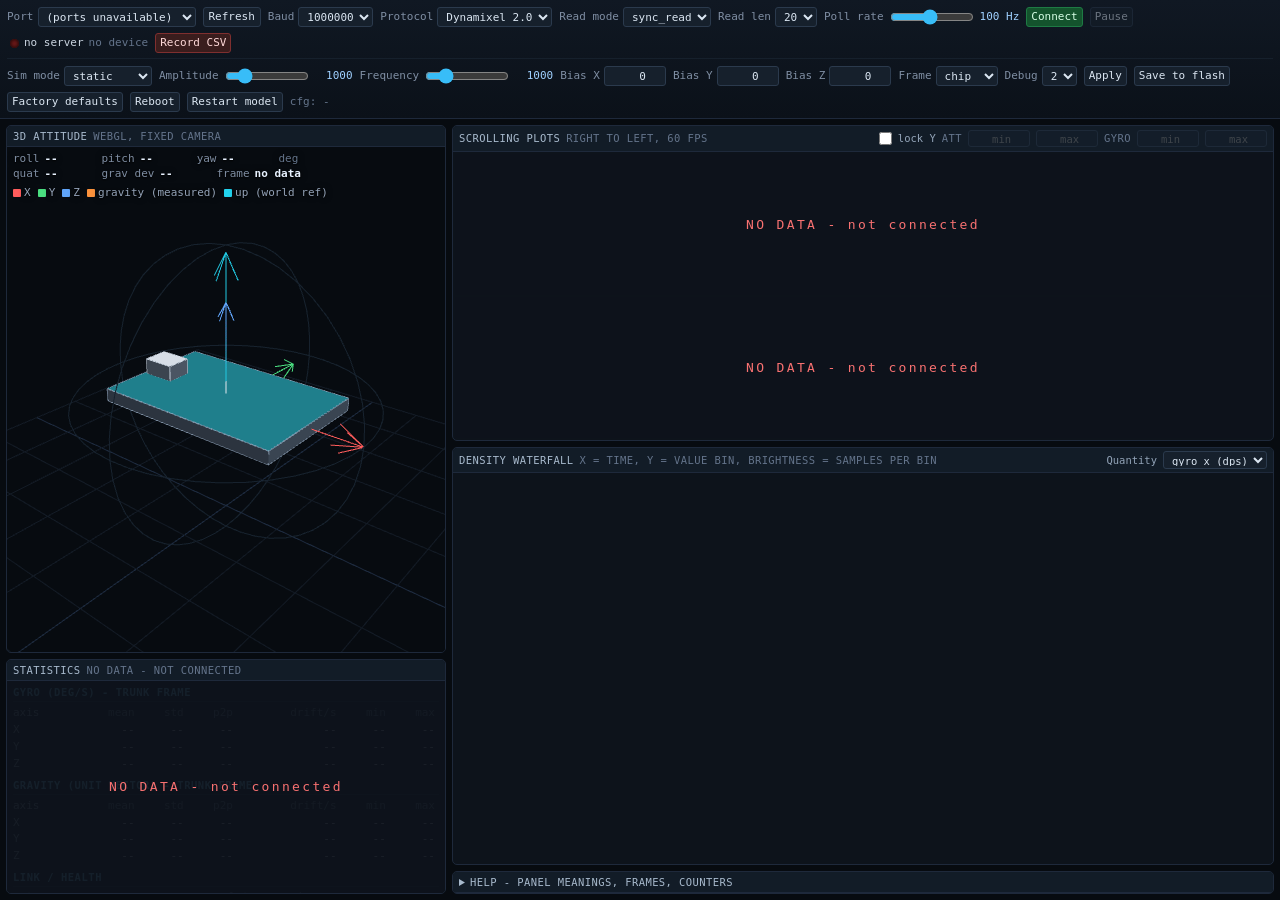
==== firmware/v1/host/web/index.html @ 5d1310e0 "Initial commit: Microduck reverse-engineered design" ====
<!DOCTYPE html>
<html lang="en">
<head>
<meta charset="utf-8">
<meta name="viewport" content="width=device-width, initial-scale=1">
<title>IMU bench - soft_imu_to_dxl</title>
<!-- No external dependencies: no CDN, no imports, fully offline. -->
<link rel="stylesheet" href="style.css">
</head>
<body>

<!-- ===================== control bar ===================== -->
<header id="controls">
  <div class="row" id="linkRow">
    <div class="field">
      <label for="selPort">Port</label>
      <select id="selPort" class="w150"><option value="">(loading...)</option></select>
    </div>
    <button id="btnRefreshPorts" class="mini" title="Re-read GET /api/ports">Refresh</button>

    <div class="field">
      <label for="selBaud">Baud</label>
      <select id="selBaud">
        <option value="1000000" selected>1000000</option>
        <option value="500000">500000</option>
        <option value="921600">921600</option>
        <option value="115200">115200</option>
      </select>
    </div>

    <div class="field">
      <label for="selProtocol">Protocol</label>
      <select id="selProtocol">
        <option value="dxl" selected>Dynamixel 2.0</option>
        <option value="fee">FeeTech</option>
      </select>
    </div>

    <div class="field">
      <label for="selMode">Read mode</label>
      <select id="selMode">
        <option value="sync_read" selected>sync_read</option>
        <option value="read">read</option>
      </select>
    </div>

    <div class="field">
      <label for="selReadLen">Read len</label>
      <select id="selReadLen">
        <option value="12">12</option>
        <option value="20" selected>20</option>
      </select>
    </div>

    <div class="field">
      <label for="rngRate">Poll rate</label>
      <input type="range" id="rngRate" min="10" max="200" step="1" value="100">
      <span class="num" id="lblRate">100 Hz</span>
    </div>

    <button id="btnConnect" class="primary">Connect</button>
    <button id="btnPause" disabled>Pause</button>

    <div class="status">
      <span class="dot off" id="connDot"></span>
      <span id="connText">disconnected</span>
      <span class="dim" id="devText">no device</span>
    </div>

    <button id="btnRecord" class="rec">Record CSV</button>
    <span class="dim" id="recInfo"></span>
  </div>

  <div class="row cfg" id="cfgRow">
    <div class="field">
      <label for="selSimMode">Sim mode</label>
      <select id="selSimMode">
        <option value="static">static</option>
        <option value="sine">sine</option>
        <option value="drift">drift</option>
        <option value="noise">noise</option>
        <option value="spin">spin</option>
        <option value="sflp-wait">sflp-wait</option>
        <option value="frozen">frozen</option>
      </select>
    </div>

    <div class="field">
      <label for="rngAmp">Amplitude</label>
      <input type="range" id="rngAmp" min="100" max="5000" step="10" value="1000">
      <span class="num" id="lblAmp">1000</span>
    </div>

    <div class="field">
      <label for="rngFreq">Frequency</label>
      <input type="range" id="rngFreq" min="100" max="5000" step="10" value="1000">
      <span class="num" id="lblFreq">1000</span>
    </div>

    <div class="field">
      <label for="inpBiasX">Bias X</label>
      <input type="number" id="inpBiasX" class="w62" min="-3000" max="3000" step="1" value="0">
    </div>
    <div class="field">
      <label for="inpBiasY">Bias Y</label>
      <input type="number" id="inpBiasY" class="w62" min="-3000" max="3000" step="1" value="0">
    </div>
    <div class="field">
      <label for="inpBiasZ">Bias Z</label>
      <input type="number" id="inpBiasZ" class="w62" min="-3000" max="3000" step="1" value="0">
    </div>

    <div class="field">
      <label for="selReportFrame">Frame</label>
      <select id="selReportFrame">
        <option value="0" selected>chip</option>
        <option value="1">trunk</option>
      </select>
    </div>

    <div class="field">
      <label for="selDbgLevel">Debug</label>
      <select id="selDbgLevel">
        <option value="0">0</option>
        <option value="1">1</option>
        <option value="2" selected>2</option>
        <option value="3">3</option>
      </select>
    </div>

    <button id="btnApply">Apply</button>
    <button id="btnSave">Save to flash</button>
    <button id="btnDefaults">Factory defaults</button>
    <button id="btnReboot">Reboot</button>
    <button id="btnResetSim">Restart model</button>
    <span class="dim" id="cfgStatus">cfg: -</span>
  </div>

  <div id="toast" class="toast hidden"></div>
</header>

<!-- ===================== main grid ===================== -->
<main>

  <!-- 3D attitude -->
  <section class="panel" id="panel3d">
    <div class="phead">3D attitude <span class="dim">WebGL, fixed camera</span></div>
    <div class="pbody">
      <canvas id="cv3d"></canvas>
      <div class="overlay" id="ov3d">
        <div class="ovline">
          <span class="k">roll</span><span class="v" id="ovRoll">--</span>
          <span class="k">pitch</span><span class="v" id="ovPitch">--</span>
          <span class="k">yaw</span><span class="v" id="ovYaw">--</span>
          <span class="unit">deg</span>
        </div>
        <div class="ovline dim">
          <span class="k">quat</span><span class="v" id="ovQuat">--</span>
          <span class="k">grav dev</span><span class="v" id="ovGravDev">--</span>
          <span class="k">frame</span><span class="v" id="ovSrc">--</span>
        </div>
        <div class="ovline legend">
          <span class="sw" style="background:#ff5c5c"></span>X
          <span class="sw" style="background:#4ade80"></span>Y
          <span class="sw" style="background:#60a5fa"></span>Z
          <span class="sw" style="background:#fb923c"></span>gravity (measured)
          <span class="sw" style="background:#22d3ee"></span>up (world ref)
        </div>
      </div>
    </div>
  </section>

  <!-- statistics -->
  <section class="panel" id="panelStats">
    <div class="phead">Statistics <span class="dim" id="stConn">no data</span></div>
    <div class="pbody">
      <div class="nodata" id="statsNoData">NO DATA - not connected</div>
      <div class="stats-scroll" id="statsRoot"></div>
    </div>
  </section>

  <!-- scrolling time series -->
  <section class="panel" id="panelTs">
    <div class="phead">
      Scrolling plots <span class="dim">right to left, 60 fps</span>
      <span class="spacer"></span>
      <label class="chk"><input type="checkbox" id="chkLockY"> lock Y</label>
      <span class="dim">att</span>
      <input type="number" id="inpAttYMin" class="w62" step="any" disabled placeholder="min">
      <input type="number" id="inpAttYMax" class="w62" step="any" disabled placeholder="max">
      <span class="dim">gyro</span>
      <input type="number" id="inpGyroYMin" class="w62" step="any" disabled placeholder="min">
      <input type="number" id="inpGyroYMax" class="w62" step="any" disabled placeholder="max">
    </div>
    <div class="pbody col">
      <div class="plotwrap">
        <canvas id="cvAtt"></canvas>
        <div class="nodata hidden" id="ndAtt">NO DATA</div>
      </div>
      <div class="plotwrap">
        <canvas id="cvGyro"></canvas>
        <div class="nodata hidden" id="ndGyro">NO DATA</div>
      </div>
    </div>
  </section>

  <!-- density heat-map waterfall -->
  <section class="panel" id="panelHeat">
    <div class="phead">
      Density waterfall <span class="dim">x = time, y = value bin, brightness = samples per bin</span>
      <span class="spacer"></span>
      <label for="selHeatQty">Quantity</label>
      <select id="selHeatQty">
        <option value="gyro_x" selected>gyro_x (dps)</option>
        <option value="gyro_y">gyro_y (dps)</option>
        <option value="gyro_z">gyro_z (dps)</option>
        <option value="gravity_x">gravity_x</option>
        <option value="gravity_y">gravity_y</option>
        <option value="roll">roll (deg)</option>
        <option value="pitch">pitch (deg)</option>
      </select>
    </div>
    <div class="pbody">
      <div class="plotwrap">
        <canvas id="cvHeat"></canvas>
        <div class="nodata hidden" id="ndHeat">NO DATA</div>
      </div>
    </div>
  </section>

  <!-- help -->
  <section class="panel" id="panelHelp">
    <details id="helpBox">
      <summary>Help - panel meanings, frames, counters</summary>
      <div class="help">
        <p><b>Layout.</b> The control bar talks to the local Python server over
        <code>GET /api/ports</code> and the WebSocket at <code>/ws</code>. Everything runs offline;
        the 3D view is a hand-written WebGL1 renderer and the plots are 2D canvas.</p>

        <p><b>3D attitude.</b> The board is 60x40x4 units with the top face coloured and a connector
        nub; the axes are body-frame X (red), Y (green), Z (blue). A fixed camera with a ground grid
        and a faint wire sphere shows orientation without ambiguity. The orientation comes from the
        <code>quat</code> field (trunk attitude, w,x,y,z, already mount-corrected); it is normalised
        before the rotation matrix is built, and the rotation is applied as an active body-to-world
        transform in a Z-up world, so an identity quaternion means "board flat, +Z up".</p>

        <p><b>Gravity and up.</b> The <code>gravity</code> sample field is the gravity direction
        expressed in the <i>trunk</i> frame. The 3D view rotates it into the world frame, where it
        must point along world -Z; the orange arrow is that measured gravity and the cyan arrow is the
        fixed world up (+Z) reference. "grav dev" is the angle between them in degrees - it stays near
        0 when the attitude is consistent with the accelerometer and grows if the fusion drifts or the
        mounting correction is wrong.</p>

        <p><b>Orientation trace.</b> The faint line is the trail of where the board +Z axis has pointed
        on the unit sphere (about 9 s of history). A tight dot means a stable board; a growing band or
        scatter means jitter, vibration or yaw drift.</p>

        <p><b>Board settings.</b> The simulation source is selected by <i>sim mode</i>
        (static, sine, drift, noise, spin, sflp-wait, frozen); <i>amplitude</i> and
        <i>frequency</i> are per-mille values (1000 = 1.000 in the board's own units), the gyro
        bias is in raw counts, <i>frame</i> selects whether the node reports the chip or the
        trunk frame and <i>debug</i> is the firmware log level. "Apply" writes the current form,
        "Save to flash" writes and then commands a flash save, and the remaining buttons send the
        factory-defaults, reboot and restart-model commands.</p>

        <p><b>Frames.</b> <code>gyro</code> is the raw chip gyro in deg/s, <code>gyro_trunk_dps</code>
        is the same vector rotated into the trunk frame by the mount correction, and
        <code>gravity</code> is also in the trunk frame. The board "frame" setting selects whether the
        node reports the chip frame or the trunk frame; the host always receives both gyro variants so
        the plots stay comparable.</p>

        <p><b>Scrolling plots.</b> Two stacked time series (attitude roll/pitch/yaw in deg and gyro
        x/y/z in deg/s) scroll right to left over a 6 s window, drawn on
        <code>requestAnimationFrame</code>. The y axis autoscales (it expands instantly and relaxes
        slowly); "lock Y" freezes it to the entered min/max so offsets are comparable between runs. A
        gap in a trace means samples were missing over that interval, and the bright vertical line at
        the right edge is the moving time cursor (now).</p>

        <p><b>Density waterfall.</b> The heat map is drawn pixel by pixel on a canvas: x is time
        (40 columns per second, right edge = now, about 13 s of history), y is the value of the
        selected quantity binned into rows, and colour intensity is the number of samples that landed
        in a bin during that time column (normalised per column, square-root boosted, so the shape of
        the distribution stays visible). It makes gyro noise floors, quantisation steps and slow
        offsets visible as bands that march up or down - the classic jitter/drift view. Out-of-range
        values are clamped to the edge bins and the range slowly adapts to the data.</p>

        <p><b>Statistics.</b> Per axis for gyro (deg/s) and gravity (unit vector): mean, standard
        deviation, peak-to-peak, least-squares drift slope (units per second, fitted on the buffered
        window) and min/max. Drift is the slope of a straight-line fit <code>v(t) = a + b*t</code>, so
        b is reported per second; a persistent non-zero slope is an offset/thermal drift indicator.
        Link numbers come from the server: achieved poll rate, median/p95/min/max round-trip latency,
        timeout count, bad frames (CRC/parse errors) and extra bytes on the bus.</p>

        <p><b>Counters.</b> "missing samples" counts gaps in the board sample counter (counter
        continuity), "stale run" is the current number of consecutive polls where the board returned
        the <i>identical</i> telemetry block - stale means no new conversion, so a long run points at a
        frozen sensor, a wrong read rate or a cached register - and "stale max" is the worst run seen
        since the last connect. Raw flags are decoded to names such as <code>sflp_valid</code>,
        <code>gyro_sat</code>, <code>sensor_err</code>, <code>simulated</code> or
        <code>frozen</code>.</p>

        <p><b>Recording.</b> "Record CSV" buffers every received sample in the browser; pressing it
        again stops and downloads a CSV with time, euler, quaternion (corrected and raw), both gyro
        frames, gravity, accel, counters, flags and latency.</p>
      </div>
    </details>
  </section>

</main>

<script src="app.js"></script>
</body>
</html>
---- firmware/v1/host/web/style.css ----
/* IMU bench frontend - dark, dense, no external assets, fits 1280x800 without page scroll. */

* { box-sizing: border-box; }

html, body {
  height: 100%;
  margin: 0;
  overflow: hidden;              /* panels scroll internally, the page never does */
}

body {
  display: grid;
  grid-template-rows: auto minmax(0, 1fr);
  background: #070b10;
  color: #cbd5e1;
  font: 11px/1.35 ui-monospace, SFMono-Regular, Menlo, Consolas, "DejaVu Sans Mono", monospace;
  -webkit-font-smoothing: antialiased;
}

/* ---------------- control bar ---------------- */

#controls {
  position: relative;
  border-bottom: 1px solid #1e293b;
  background: linear-gradient(#101823, #0b1119);
  padding: 5px 7px 6px;
}

.row {
  display: flex;
  flex-wrap: wrap;
  align-items: center;
  gap: 4px 7px;
  min-height: 22px;
}

.row + .row { margin-top: 5px; padding-top: 5px; border-top: 1px solid #16202c; }

.field { display: flex; align-items: center; gap: 4px; white-space: nowrap; }
.field > label { color: #7f8ea3; }

label.chk { display: flex; align-items: center; gap: 3px; color: #93a4b8; white-space: nowrap; }

select, input[type="number"], button {
  font: inherit;
  color: #dbe6f2;
  background: #16202c;
  border: 1px solid #2b3a4d;
  border-radius: 3px;
  padding: 2px 4px;
  height: 20px;
}

select { padding-right: 2px; }
select:focus, input:focus, button:focus { outline: 1px solid #3b82f6; outline-offset: 0; }
select:disabled, input:disabled, button:disabled { opacity: .45; }
select[multiple] { height: auto; }

input[type="number"] { text-align: right; }
input[type="range"] { width: 84px; height: 20px; accent-color: #38bdf8; background: none; border: 0; padding: 0; }

.w62 { width: 62px; }
.w150 { width: 158px; }

button { cursor: pointer; white-space: nowrap; }
button:hover:not(:disabled) { background: #1e2c3d; border-color: #3d5169; }
button:active:not(:disabled) { background: #24354a; }
button.primary { background: #14532d; border-color: #1e7a44; color: #d7ffe6; }
button.primary:hover:not(:disabled) { background: #176034; }
button.primary.on { background: #7f1d1d; border-color: #b03a3a; color: #ffe1e1; }
button.mini { padding: 2px 5px; }
button.rec { background: #3a1d1d; border-color: #7f2f2f; color: #ffd9d9; }
button.rec.on { background: #b91c1c; border-color: #ef4444; color: #fff; }

.num { color: #9fd0ff; min-width: 38px; text-align: right; }
.dim { color: #64748b; }
.spacer { flex: 1 1 auto; }

.status { display: flex; align-items: center; gap: 5px; padding-left: 3px; white-space: nowrap; }
.dot { width: 9px; height: 9px; border-radius: 50%; background: #7f1d1d; box-shadow: 0 0 5px #000 inset; }
.dot.on { background: #22c55e; box-shadow: 0 0 6px #22c55e88; }
.dot.warn { background: #f59e0b; box-shadow: 0 0 6px #f59e0b88; }
.dot.off { background: #7f1d1d; }

.toast {
  position: absolute;
  right: 8px;
  bottom: -20px;
  z-index: 20;
  max-width: 60ch;
  padding: 3px 7px;
  border: 1px solid #b45309;
  border-radius: 3px;
  background: #2a1a06;
  color: #fcd34d;
  white-space: nowrap;
  overflow: hidden;
  text-overflow: ellipsis;
}

.hidden { display: none !important; }

/* ---------------- main grid ---------------- */

main {
  display: grid;
  grid-template-columns: 440px minmax(0, 1fr);
  grid-template-rows: 316px minmax(110px, 1fr) minmax(110px, 1fr) auto;
  grid-template-areas:
    "view  ts"
    "view  heat"
    "stats heat"
    "stats help";
  gap: 6px;
  padding: 6px;
  min-height: 0;
}

#panel3d    { grid-area: view; }
#panelStats { grid-area: stats; }
#panelTs    { grid-area: ts; }
#panelHeat  { grid-area: heat; }
#panelHelp  { grid-area: help; }

.panel {
  display: flex;
  flex-direction: column;
  min-width: 0;
  min-height: 0;
  background: #0d131b;
  border: 1px solid #1e293b;
  border-radius: 5px;
  overflow: hidden;
}

.phead {
  display: flex;
  align-items: center;
  flex-wrap: wrap;
  gap: 2px 6px;
  flex: 0 0 auto;
  padding: 3px 6px;
  background: #121c27;
  border-bottom: 1px solid #1e293b;
  color: #a8bacd;
  font-size: 10.5px;
  text-transform: uppercase;
  letter-spacing: .04em;
}

.phead label { text-transform: none; letter-spacing: 0; color: #93a4b8; display: flex; align-items: center; gap: 3px; }
.phead input[type="number"] { height: 17px; padding: 0 3px; }
.phead select { height: 18px; }

.pbody { position: relative; flex: 1 1 auto; min-height: 0; min-width: 0; }
.pbody.col { display: flex; flex-direction: column; gap: 2px; padding: 2px; }

.plotwrap { position: relative; flex: 1 1 0; min-height: 0; min-width: 0; }
.plotwrap canvas { position: absolute; inset: 0; width: 100%; height: 100%; display: block; }

#cv3d { position: absolute; inset: 0; width: 100%; height: 100%; display: block; }

.overlay {
  position: absolute;
  left: 6px;
  top: 5px;
  pointer-events: none;
  text-shadow: 0 1px 2px #000, 0 0 6px #000;
}

.ovline { display: flex; align-items: baseline; gap: 5px; white-space: nowrap; }
.ovline .k { color: #7f8ea3; }
.ovline .v { color: #e8f2ff; font-weight: 600; min-width: 52px; }
.ovline .unit { color: #64748b; }
.ovline.legend { margin-top: 4px; align-items: center; gap: 3px; color: #94a3b8; }
.ovline.legend .sw { width: 8px; height: 8px; border-radius: 1px; display: inline-block; margin-left: 4px; }
.ovline.legend .sw:first-child { margin-left: 0; }

/* ---------------- statistics ---------------- */

.nodata {
  position: absolute;
  inset: 0;
  z-index: 5;
  display: flex;
  align-items: center;
  justify-content: center;
  background: #0d131bee;
  color: #f87171;
  letter-spacing: .18em;
  font-size: 13px;
}

.stats-scroll { position: absolute; inset: 0; overflow: auto; padding: 4px 6px 8px; }

.stats-scroll h4 {
  margin: 5px 0 3px;
  color: #7dd3fc;
  font-size: 10.5px;
  text-transform: uppercase;
  letter-spacing: .05em;
  border-bottom: 1px solid #1e293b;
  padding-bottom: 2px;
}
.stats-scroll h4:first-child { margin-top: 0; }

table.stats { width: 100%; border-collapse: collapse; }
table.stats th, table.stats td { padding: 1px 4px 1px 0; text-align: right; white-space: nowrap; }
table.stats th { color: #6b7c92; font-weight: 400; }
table.stats th:first-child, table.stats td:first-child { text-align: left; color: #93a4b8; }
table.stats td.v { color: #dbe6f2; }
table.stats td.v.bad { color: #f87171; }
table.stats td.v.warn { color: #fbbf24; }

.kv { display: grid; grid-template-columns: auto 1fr auto 1fr; gap: 0 6px; }
.kv .k { color: #6b7c92; white-space: nowrap; }
.kv .v { color: #dbe6f2; text-align: right; white-space: nowrap; }

.flags { margin-top: 3px; color: #dbe6f2; word-break: break-word; }
.flags .hex { color: #7dd3fc; }
.flags .none { color: #64748b; }
.flags .f-sflp_valid { color: #4ade80; }
.flags .f-sensor_err, .flags .f-gyro_sat, .flags .f-frozen { color: #f87171; }
.flags .f-simulated, .flags .f-cfg_dirty { color: #fbbf24; }

/* ---------------- help ---------------- */

#panelHelp { flex: 0 0 auto; max-height: 260px; }
#helpBox { overflow: auto; }
#helpBox summary {
  cursor: pointer;
  padding: 3px 6px;
  background: #121c27;
  border-bottom: 1px solid #1e293b;
  color: #a8bacd;
  font-size: 10.5px;
  text-transform: uppercase;
  letter-spacing: .04em;
}
#helpBox[open] { flex: 1 1 auto; min-height: 0; }
.help { padding: 4px 8px 8px; color: #93a4b8; }
.help p { margin: 4px 0; }
.help b { color: #cbd5e1; }
.help code { color: #7dd3fc; background: #131e2a; padding: 0 2px; border-radius: 2px; }
.help i { color: #cbd5e1; }

/* thin scrollbars so dense panels stay readable */
::-webkit-scrollbar { width: 9px; height: 9px; }
::-webkit-scrollbar-track { background: #0b1119; }
::-webkit-scrollbar-thumb { background: #2b3a4d; border-radius: 4px; }
::-webkit-scrollbar-thumb:hover { background: #3d5169; }
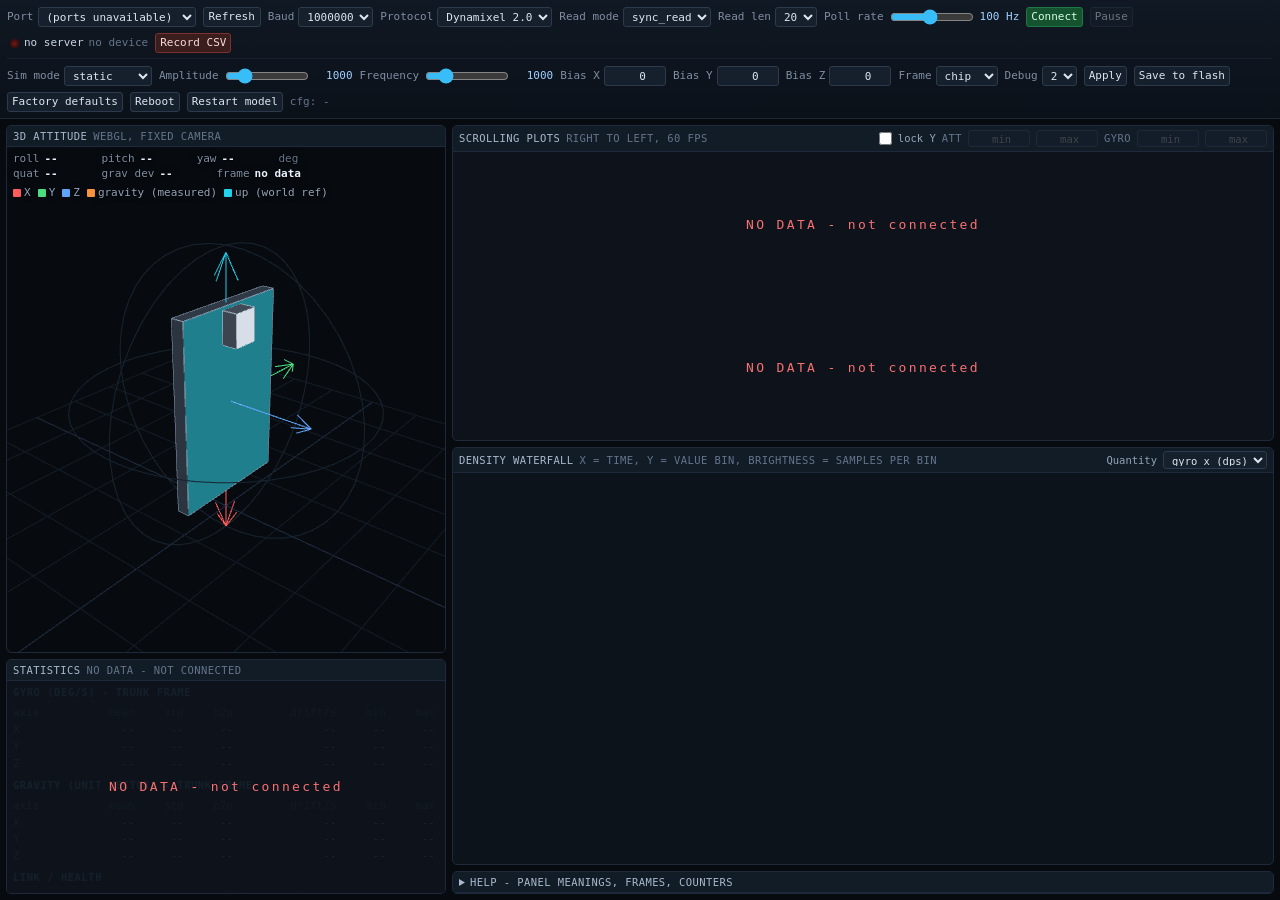
==== commit a0620b4d: "host: draw the board in its mounted frame (apply DEFAULT_MOUNT); serve web assets no-store" ====
--- a/firmware/v1/host/web/index.html
+++ b/firmware/v1/host/web/index.html
@@ -238,11 +238,14 @@
         the 3D view is a hand-written WebGL1 renderer and the plots are 2D canvas.</p>
 
         <p><b>3D attitude.</b> The board is 60x40x4 units with the top face coloured and a connector
-        nub; the axes are body-frame X (red), Y (green), Z (blue). A fixed camera with a ground grid
-        and a faint wire sphere shows orientation without ambiguity. The orientation comes from the
-        <code>quat</code> field (trunk attitude, w,x,y,z, already mount-corrected); it is normalised
-        before the rotation matrix is built, and the rotation is applied as an active body-to-world
-        transform in a Z-up world, so an identity quaternion means "board flat, +Z up".</p>
+        nub; the axes are board-frame X (red), Y (green), Z (blue). A fixed camera with a ground grid
+        and a faint wire sphere shows orientation without ambiguity. The rotation comes from the
+        <code>quat</code> field (trunk attitude, w,x,y,z, already mount-corrected) composed with the
+        fixed mounting rotation <code>BOARD_MOUNT</code> (chip +Z = trunk +X), so what you see is the
+        board in its real mounted attitude: a correctly mounted board stands <i>vertical</i> (PCB
+        plane = trunk Y-Z), it is not drawn flat. An identity orientation means the <i>trunk</i> is
+        level, which for this mounting puts the board upright on its edge with chip +X pointing down.
+        The gravity arrow and the trace stay in the trunk frame, so they are not double-rotated.</p>
 
         <p><b>Gravity and up.</b> The <code>gravity</code> sample field is the gravity direction
         expressed in the <i>trunk</i> frame. The 3D view rotates it into the world frame, where it
@@ -251,9 +254,9 @@
         0 when the attitude is consistent with the accelerometer and grows if the fusion drifts or the
         mounting correction is wrong.</p>
 
-        <p><b>Orientation trace.</b> The faint line is the trail of where the board +Z axis has pointed
-        on the unit sphere (about 9 s of history). A tight dot means a stable board; a growing band or
-        scatter means jitter, vibration or yaw drift.</p>
+        <p><b>Orientation trace.</b> The faint line is the trail of where the <i>trunk</i> +Z axis has
+        pointed on the unit sphere (about 9 s of history). A tight dot means a stable board; a growing
+        band or scatter means jitter, vibration or yaw drift.</p>
 
         <p><b>Board settings.</b> The simulation source is selected by <i>sim mode</i>
         (static, sine, drift, noise, spin, sflp-wait, frozen); <i>amplitude</i> and
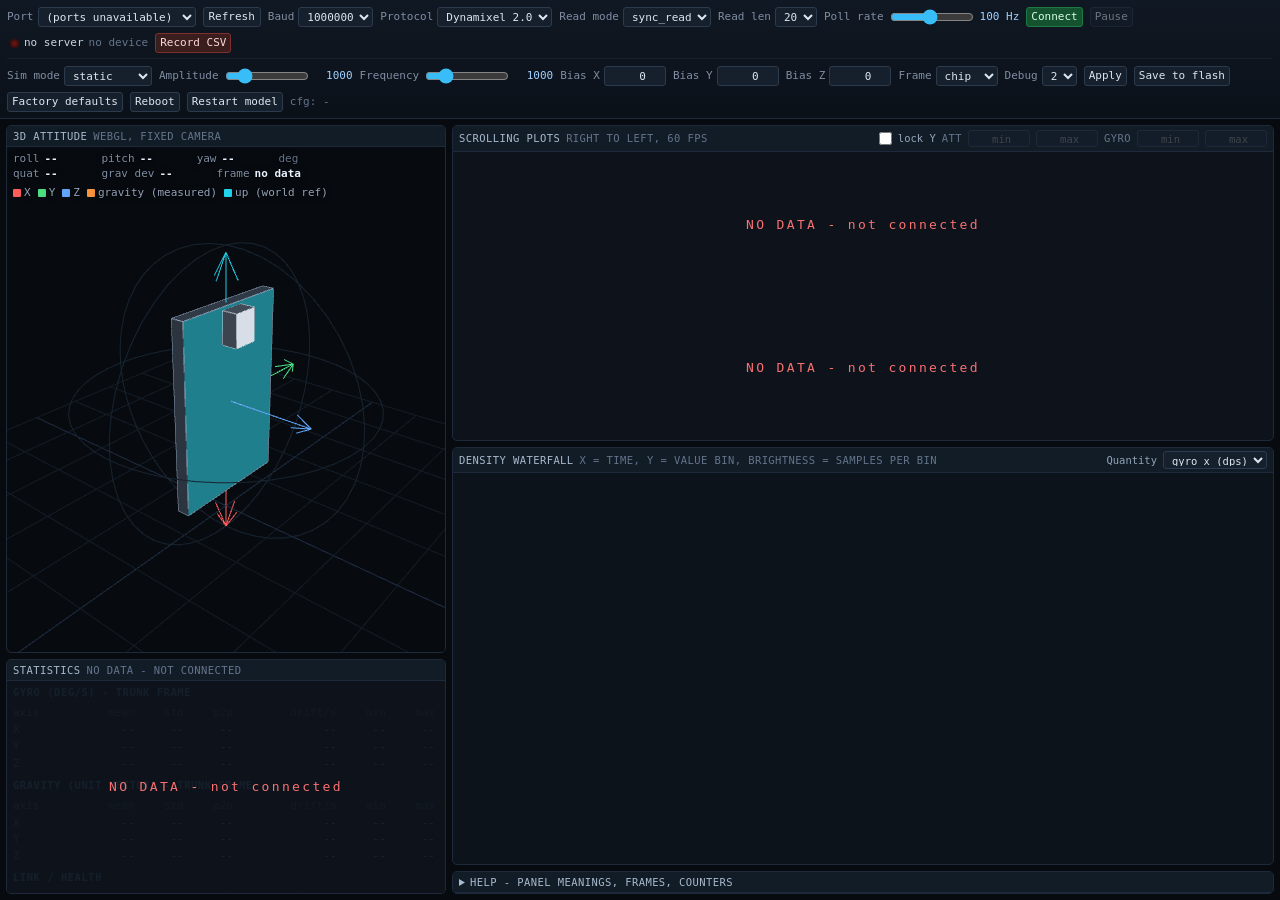
==== commit 4ee9b561: "host: 探测并占用电机总线，再开始升级 - upgrade.py 的 --port 默认 auto：逐个探测 ttyACM0-1、ttyUSB0-5、ttyS2，取第一个   真能应答节点的设备。" ====
--- a/firmware/v1/host/web/index.html
+++ b/firmware/v1/host/web/index.html
@@ -3,7 +3,7 @@
 <head>
 <meta charset="utf-8">
 <meta name="viewport" content="width=device-width, initial-scale=1">
-<title>IMU bench - soft_imu_to_dxl</title>
+<title>IMU bench - imu_to_dxl</title>
 <!-- No external dependencies: no CDN, no imports, fully offline. -->
 <link rel="stylesheet" href="style.css">
 </head>
